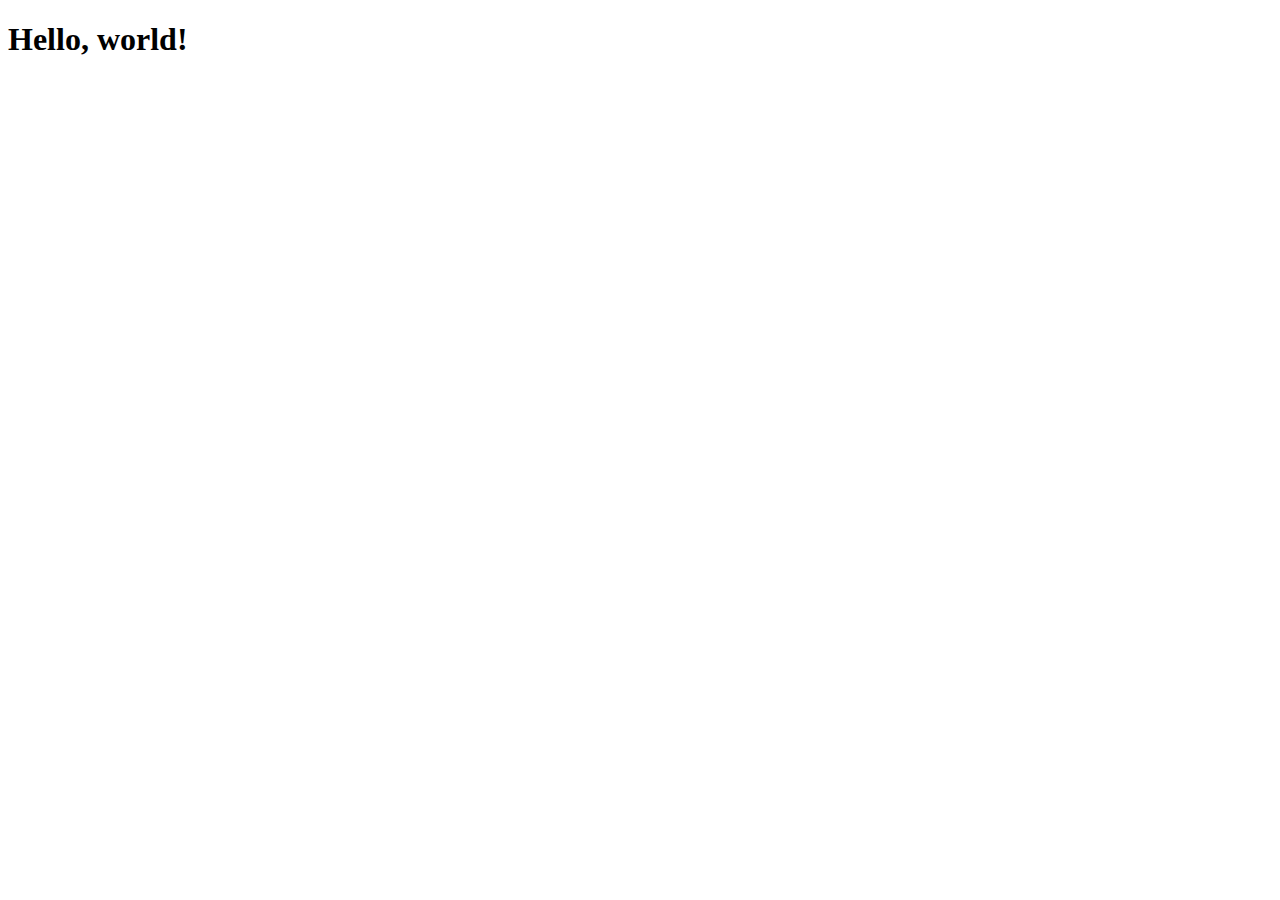
==== contact.html @ a033e682 "Add cdn link and starter template for bootstrap." ====
<!doctype html>
<html lang="en">
  <head>
    <!-- Required meta tags -->
    <meta charset="utf-8">
    <meta name="viewport" content="width=device-width, initial-scale=1, shrink-to-fit=no">

    <!-- Bootstrap CSS -->
    <link rel="stylesheet" href="https://stackpath.bootstrapcdn.com/bootstrap/4.1.3/css/bootstrap.min.css" integrity="sha384-MCw98/SFnGE8fJT3GXwEOngsV7Zt27NXFoaoApmYm81iuXoPkFOJwJ8ERdknLPMO" crossorigin="anonymous">

    <title>Hello, world!</title>
  </head>
  <body>
    <h1>Hello, world!</h1>

    <!-- Optional JavaScript -->
    <!-- jQuery first, then Popper.js, then Bootstrap JS -->
    <script src="https://code.jquery.com/jquery-3.3.1.slim.min.js" integrity="sha384-q8i/X+965DzO0rT7abK41JStQIAqVgRVzpbzo5smXKp4YfRvH+8abtTE1Pi6jizo" crossorigin="anonymous"></script>
    <script src="https://cdnjs.cloudflare.com/ajax/libs/popper.js/1.14.3/umd/popper.min.js" integrity="sha384-ZMP7rVo3mIykV+2+9J3UJ46jBk0WLaUAdn689aCwoqbBJiSnjAK/l8WvCWPIPm49" crossorigin="anonymous"></script>
    <script src="https://stackpath.bootstrapcdn.com/bootstrap/4.1.3/js/bootstrap.min.js" integrity="sha384-ChfqqxuZUCnJSK3+MXmPNIyE6ZbWh2IMqE241rYiqJxyMiZ6OW/JmZQ5stwEULTy" crossorigin="anonymous"></script>
  </body>
</html>
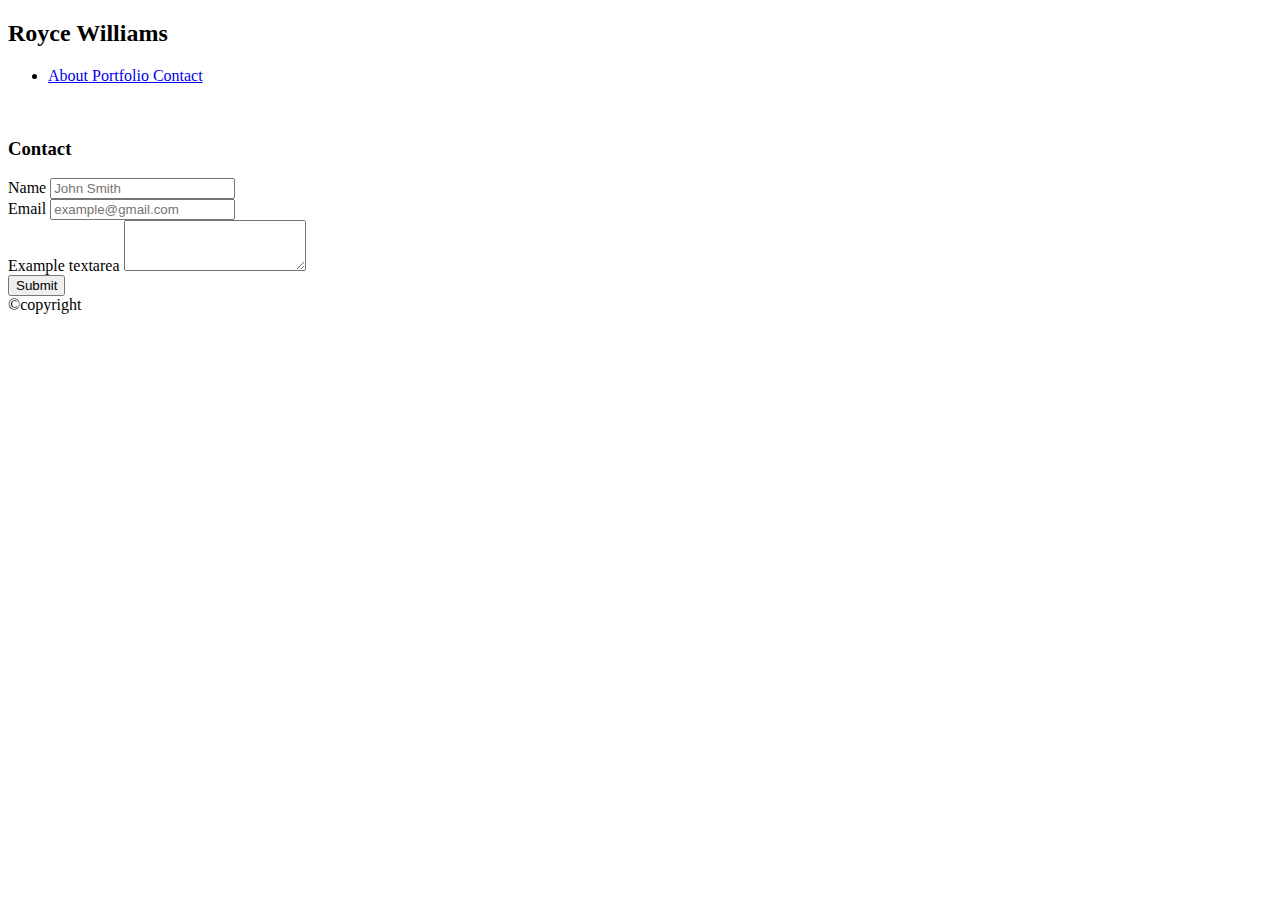
==== commit 6bf59fa2: "added elements to the contact html file" ====
--- a/contact.html
+++ b/contact.html
@@ -7,11 +7,64 @@
 
     <!-- Bootstrap CSS -->
     <link rel="stylesheet" href="https://stackpath.bootstrapcdn.com/bootstrap/4.1.3/css/bootstrap.min.css" integrity="sha384-MCw98/SFnGE8fJT3GXwEOngsV7Zt27NXFoaoApmYm81iuXoPkFOJwJ8ERdknLPMO" crossorigin="anonymous">
-
-    <title>Hello, world!</title>
+    <link rel ="stylesheet" href = "./Assets/contactstyle.css">
+    <title>Contact</title>
   </head>
   <body>
-    <h1>Hello, world!</h1>
+    <div class = "container">
+      <div class = "row">
+        <div class = "col-md-6">
+        <!-- Header which is just my name -->
+          <header><h2 class = "bg-info text-light text-center">Royce Williams</h2></header>
+        </div>
+        <!-- Navbar -->
+        <div class = col-md-6>
+            <nav class="navbar navbar-expand-lg navbar-light bg-light">
+               <ul class="navbar-nav">
+                <li class="nav-item">
+                  <a class="text-secondary" href="index.html">About  </a>
+                  <a class ="text-secondary" href="portfolio.html">Portfolio  </a>
+                  <a class ="text-secondary" href="contact.html">Contact</a>
+               </li>
+              </ul>
+            </nav>
+        </div>
+      </div>
+      <br>
+      <!-- form card -->
+      <div class = "row justify-content-center">
+        <div class = "col-lg">
+          <div class="card">
+            <header class ="card-title">
+              <h3 class="card-title text-info text-left">Contact</h3>
+            </header>
+            <div class="card-body">
+              <form>
+                <div class="form-group">
+                  <label for="formGroupExampleInput">Name</label>
+                  <input type="text" class="form-control" id="formGroupExampleInput" placeholder="John Smith">
+                </div>
+                <div class="form-group">
+                  <label for="formGroupExampleInput2">Email</label>
+                  <input type="text" class="form-control" id="formGroupExampleInput2" placeholder="example@gmail.com">
+                </div>
+                <div class="form-group">
+                  <label for="exampleFormControlTextarea1">Example textarea</label>
+                  <textarea class="form-control" id="exampleFormControlTextarea1" rows="3"></textarea>
+                </div>
+                <button type="Submit" class="btn btn-primary bg-info">Submit</button>
+              </form>
+            </div>
+          </div>
+        </div>
+      </div>  
+    </div>
+     
+    <!-- footer element -->
+    <footer class = "bg-secondary text-center text-white-50">
+      ©copyright
+    </footer>
+        
 
     <!-- Optional JavaScript -->
     <!-- jQuery first, then Popper.js, then Bootstrap JS -->
--- a/Assets/contactstyle.css
+++ b/Assets/contactstyle.css
@@ -0,0 +1,49 @@
+body{
+    background-image:  url(https://images.unsplash.com/photo-1579546929518-9e396f3cc809?ixlib=rb-1.2.1&w=1000&q=80);
+}
+@media screen and (max-width: 640px) {
+    .container{
+        width:100%;
+        padding:0px;
+        margin:0px;
+        max-width: 640px;
+    }
+    .navbar-nav{
+        text-align: center;
+        width:100%;
+        list-style-type: none
+    }
+    li{
+        float:left;
+        width:100%;
+    }
+    footer{
+        position: absolute;
+        bottom:0px;
+        width: 100%;
+        padding: 30px;
+        border-top: #17a2b8;
+        border-top-width: 10px;
+        border-top-style: solid;
+    }
+    h2{
+        padding:15px;
+        text-align: center;
+    }
+}
+
+@media screen and (max-width: 768px) {
+    img{
+        padding:20px;
+        width: 540px;
+        
+
+    }
+}
+@media screen and (max-width: 980px) {
+    img{
+        padding:20px;
+        width: 540px;
+
+    }
+}
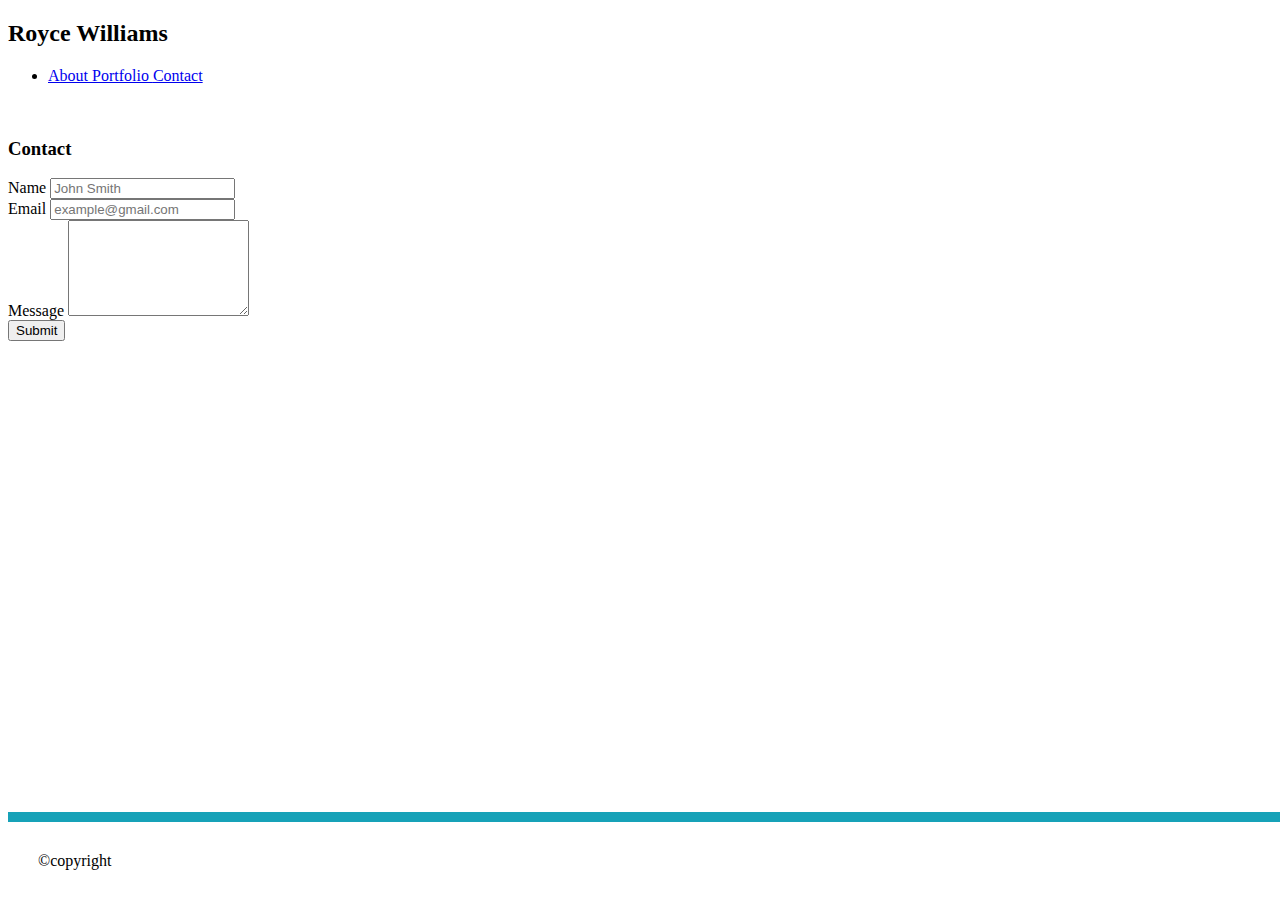
==== commit 8e656c0e: "Finished adding the elements in the contact.html file and added css to it so they scalled properly." ====
--- a/contact.html
+++ b/contact.html
@@ -12,8 +12,8 @@
   </head>
   <body>
     <div class = "container">
-      <div class = "row">
-        <div class = "col-md-6">
+      <div class = "row bg-light" id ="top-row">
+        <div class = "col-md-6 bg-info" id = "head">
         <!-- Header which is just my name -->
           <header><h2 class = "bg-info text-light text-center">Royce Williams</h2></header>
         </div>
@@ -31,14 +31,15 @@
         </div>
       </div>
       <br>
+
       <!-- form card -->
-      <div class = "row justify-content-center">
-        <div class = "col-lg">
+      <div class = "row ">
+        <div class = "col-lg" id ="col-card">
           <div class="card">
             <header class ="card-title">
               <h3 class="card-title text-info text-left">Contact</h3>
             </header>
-            <div class="card-body">
+            <div class="card-body text-secondary">
               <form>
                 <div class="form-group">
                   <label for="formGroupExampleInput">Name</label>
@@ -49,10 +50,10 @@
                   <input type="text" class="form-control" id="formGroupExampleInput2" placeholder="example@gmail.com">
                 </div>
                 <div class="form-group">
-                  <label for="exampleFormControlTextarea1">Example textarea</label>
-                  <textarea class="form-control" id="exampleFormControlTextarea1" rows="3"></textarea>
+                  <label for="exampleFormControlTextarea1">Message</label>
+                  <textarea class="form-control" id="exampleFormControlTextarea1" rows="6"></textarea>
                 </div>
-                <button type="Submit" class="btn btn-primary bg-info">Submit</button>
+                <button type="Submit" class="btn bg-info btn-lg text-white">Submit</button>
               </form>
             </div>
           </div>
--- a/Assets/contactstyle.css
+++ b/Assets/contactstyle.css
@@ -1,7 +1,108 @@
 body{
     background-image:  url(https://images.unsplash.com/photo-1579546929518-9e396f3cc809?ixlib=rb-1.2.1&w=1000&q=80);
 }
+
+
+@media screen and (max-width: 980px) {
+    #head{
+        max-width: 40%;
+        margin-left: 15px;
+        
+
+    }
+    h2{
+        padding:15px;
+        text-align: center;
+        height: 100%;
+    }
+    
+    h3{
+        border-bottom: 3px solid rgba(0,0,0,.1);
+        padding:20px;
+        
+    }
+    .container{
+        margin:0%;
+        max-width: 2000px;
+        padding:0px;
+    }
+    #top-row{
+        width:100%;
+        margin:0px;
+    }
+    #col-card{
+        padding:20px;
+        max-width:640px;
+        margin-left:15px;
+    }
+    .navbar-nav{
+        padding-top: 0px;
+        text-align: right;
+        width:100%;
+        list-style-type: none;
+
+    }
+}
+
+@media screen and (max-width: 768px) {
+    #head{
+        max-width: 40%;
+        margin-left: 15px;
+
+    }
+    footer{
+        position: absolute;
+        bottom:0px;
+        width: 100%;
+        padding: 30px;
+        border-top: #17a2b8;
+        border-top-width: 10px;
+        border-top-style: solid;
+    }
+    #top-row{
+        max-width: 928px;
+        width:100%;
+        margin:0px;
+
+    }
+    h2{
+        padding:15px;
+        text-align: center;
+        height: 100%;
+    }
+    .navbar-nav{
+        padding-top: 0px;
+        text-align: right;
+        width:100%;
+        list-style-type: none;
+    
+    }
+    #col-card{
+        padding:30px;
+        
+    }
+    h3{
+        border-bottom: 3px solid rgba(0,0,0,.1);
+        padding:20px;
+        
+    }
+    hr{
+    border-width: 3px;
+        
+    }
+}
+
+
 @media screen and (max-width: 640px) {
+    #head{
+        padding-top:15px;
+        padding-bottom: 15px;
+        text-align: center;
+        width:100%;
+        max-width: 100%;
+        margin:0px;
+    }
+
     .container{
         width:100%;
         padding:0px;
@@ -26,24 +127,26 @@
         border-top-width: 10px;
         border-top-style: solid;
     }
-    h2{
-        padding:15px;
-        text-align: center;
+    
+    .card-title{
+        border-bottom-width: 10px;
+        border-bottom-style: solid;
+        border-bottom: #17a2b8;
+        padding:10px;
+        
+    }
+    .card{
+        width:540px;
+        margin:auto;
     }
 }
 
-@media screen and (max-width: 768px) {
-    img{
-        padding:20px;
-        width: 540px;
-        
-
-    }
-}
-@media screen and (max-width: 980px) {
-    img{
-        padding:20px;
-        width: 540px;
-
-    }
-}
+footer{
+    position: absolute;
+    bottom:0px;
+    width: 100%;
+    padding: 30px;
+    border-top: #17a2b8;
+    border-top-width: 10px;
+    border-top-style: solid;
+}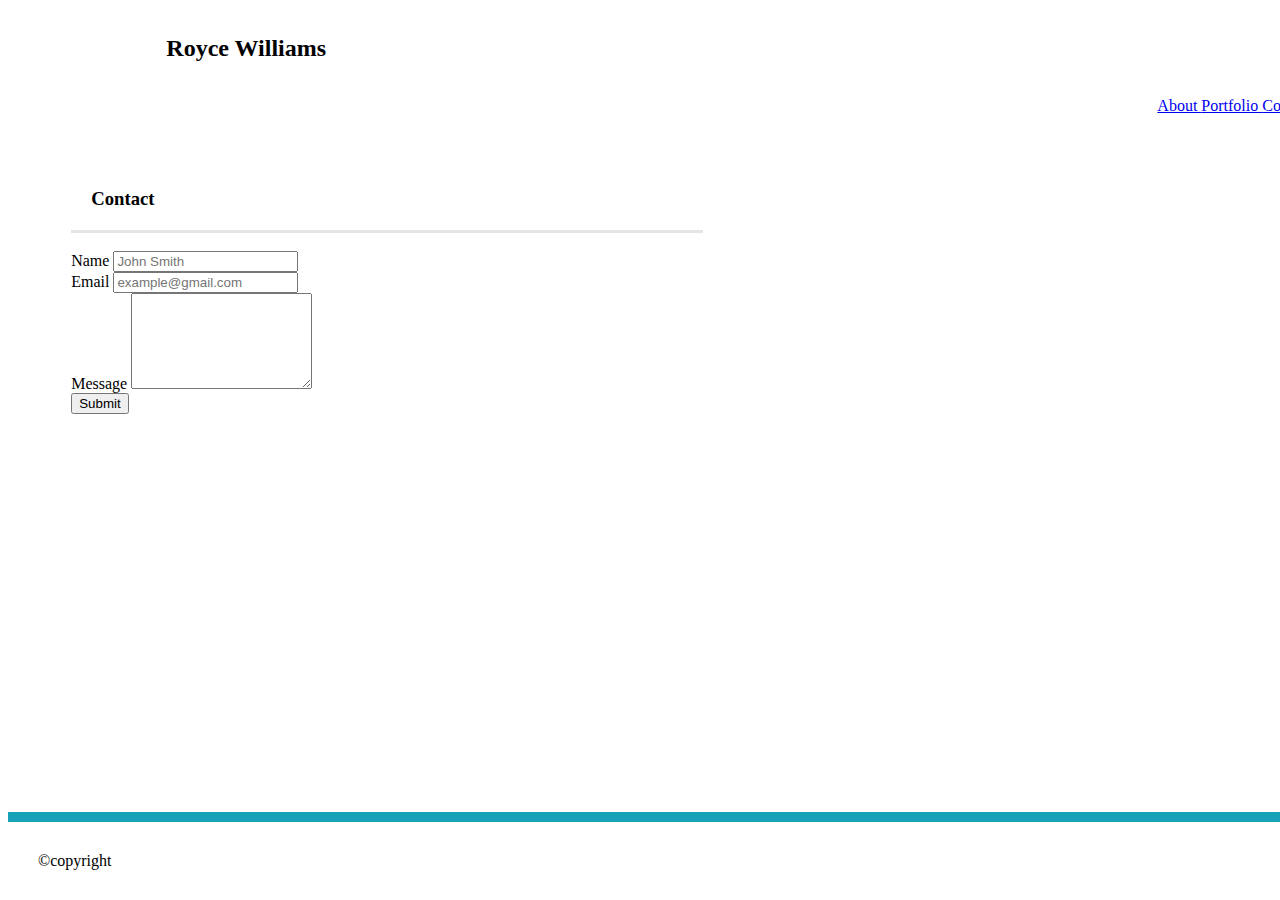
==== commit ddc1e3d7: "finished up the contact.html file by making it scalable at any size." ====
--- a/contact.html
+++ b/contact.html
@@ -18,7 +18,7 @@
           <header><h2 class = "bg-info text-light text-center">Royce Williams</h2></header>
         </div>
         <!-- Navbar -->
-        <div class = col-md-6>
+        <div class = col-md-6 id ="col-nav">
             <nav class="navbar navbar-expand-lg navbar-light bg-light">
                <ul class="navbar-nav">
                 <li class="nav-item">
--- a/Assets/contactstyle.css
+++ b/Assets/contactstyle.css
@@ -2,7 +2,42 @@
     background-image:  url(https://images.unsplash.com/photo-1579546929518-9e396f3cc809?ixlib=rb-1.2.1&w=1000&q=80);
 }
 
+#top-row{
+    width: 100%;
+}
+#col-card{
+    max-width:50%;
+    margin-left: 5%;
+}
+#head{
+    max-width: 350px;
+    margin-left: 5%;
+    
 
+}
+h2{
+    padding:15px;
+    text-align: center;
+    height: 100%;
+}
+.container{
+    max-width: 100%;
+}
+.navbar-nav{
+    padding-top: 0px;
+    text-align: right;
+    width:100%;
+    list-style-type: none;
+
+}
+.nav-item{
+    width:100%;
+}
+h3{
+    border-bottom: 3px solid rgba(0,0,0,.1);
+    padding:20px;
+    
+}
 @media screen and (max-width: 980px) {
     #head{
         max-width: 40%;
@@ -136,7 +171,7 @@
         
     }
     .card{
-        width:540px;
+        max-width:540px;
         margin:auto;
     }
 }
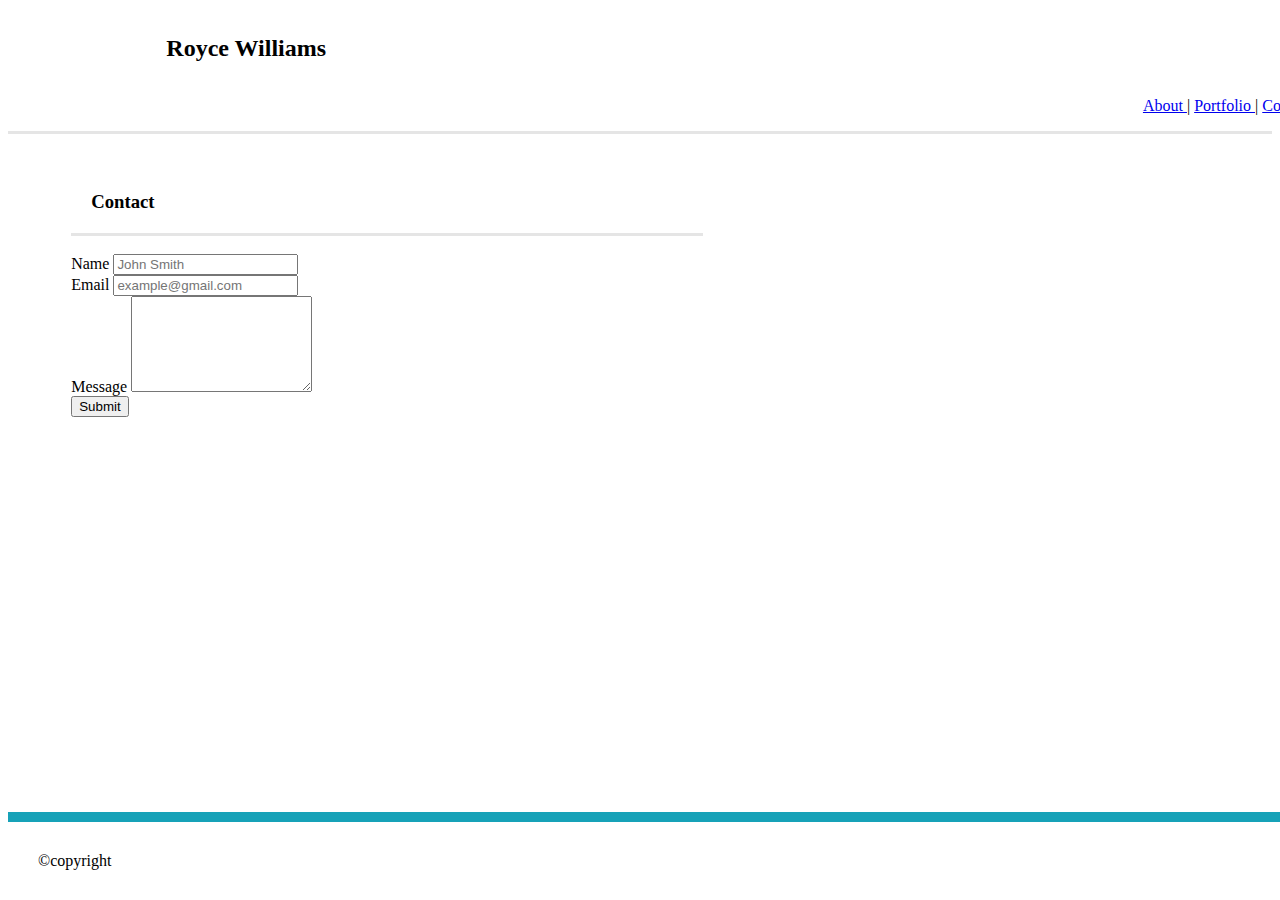
==== commit c50a2ec1: "Finalized the index.html file, contact.html file and their stylesheets" ====
--- a/contact.html
+++ b/contact.html
@@ -11,19 +11,19 @@
     <title>Contact</title>
   </head>
   <body>
-    <div class = "container">
+    <div class = "container fixed-top">
       <div class = "row bg-light" id ="top-row">
-        <div class = "col-md-6 bg-info" id = "head">
+        <div class = "col-md-6 bg-info" id = "header">
         <!-- Header which is just my name -->
-          <header><h2 class = "bg-info text-light text-center">Royce Williams</h2></header>
+          <h2 class = "bg-info text-light text-center">Royce Williams</h2>
         </div>
         <!-- Navbar -->
         <div class = col-md-6 id ="col-nav">
             <nav class="navbar navbar-expand-lg navbar-light bg-light">
                <ul class="navbar-nav">
                 <li class="nav-item">
-                  <a class="text-secondary" href="index.html">About  </a>
-                  <a class ="text-secondary" href="portfolio.html">Portfolio  </a>
+                  <a class="text-secondary" href="index.html">About  </a>|
+                  <a class ="text-secondary" href="portfolio.html">Portfolio  </a>|
                   <a class ="text-secondary" href="contact.html">Contact</a>
                </li>
               </ul>
@@ -62,7 +62,7 @@
     </div>
      
     <!-- footer element -->
-    <footer class = "bg-secondary text-center text-white-50">
+    <footer class = "bg-secondary text-center text-white-50 fixed-bottom">
       ©copyright
     </footer>
         
--- a/Assets/contactstyle.css
+++ b/Assets/contactstyle.css
@@ -4,12 +4,13 @@
 
 #top-row{
     width: 100%;
+    border-bottom: 3px solid rgba(0,0,0,.1);
 }
 #col-card{
     max-width:50%;
     margin-left: 5%;
 }
-#head{
+#header{
     max-width: 350px;
     margin-left: 5%;
     
@@ -39,7 +40,7 @@
     
 }
 @media screen and (max-width: 980px) {
-    #head{
+    #header{
         max-width: 40%;
         margin-left: 15px;
         
@@ -64,6 +65,7 @@
     #top-row{
         width:100%;
         margin:0px;
+        
     }
     #col-card{
         padding:20px;
@@ -80,7 +82,7 @@
 }
 
 @media screen and (max-width: 768px) {
-    #head{
+    #header{
         max-width: 40%;
         margin-left: 15px;
 
@@ -121,15 +123,11 @@
         padding:20px;
         
     }
-    hr{
-    border-width: 3px;
-        
-    }
 }
 
 
 @media screen and (max-width: 640px) {
-    #head{
+    #header{
         padding-top:15px;
         padding-bottom: 15px;
         text-align: center;
@@ -162,17 +160,17 @@
         border-top-width: 10px;
         border-top-style: solid;
     }
-    
-    .card-title{
-        border-bottom-width: 10px;
-        border-bottom-style: solid;
-        border-bottom: #17a2b8;
-        padding:10px;
-        
-    }
     .card{
         max-width:540px;
         margin:auto;
+    }
+    .card-title{
+        padding:10px;
+    }
+    h3{
+        border-bottom: 3px solid rgba(0,0,0,.1);
+        padding:20px;
+        
     }
 }
 
